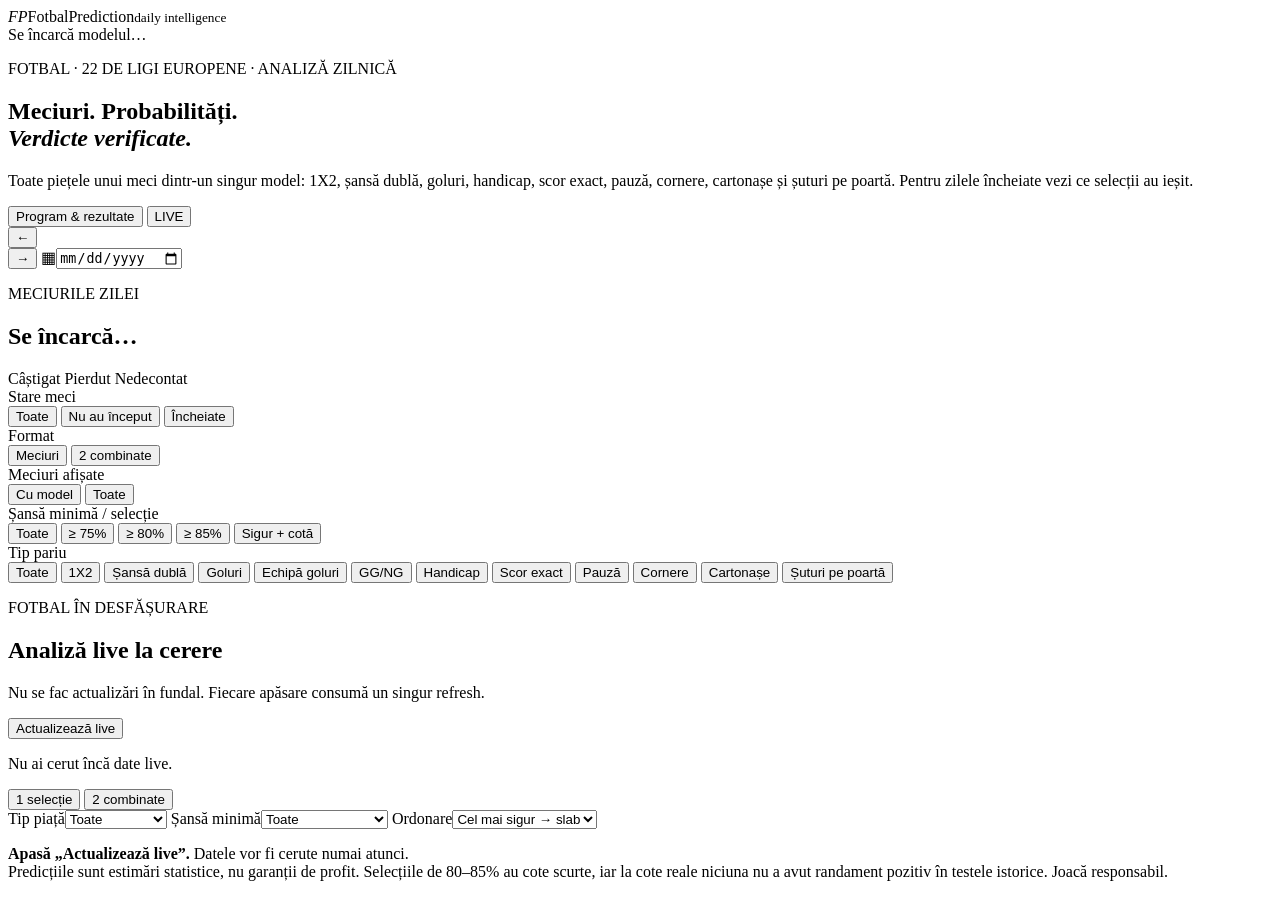
==== fotbalPrediction/web/index.html @ f74fcb7e "Add FotbalPrediction site and model on football-data.co.uk - fotbalPrediction: data downloader/parse" ====
<!doctype html><html lang="ro"><head>
  <meta charset="utf-8"><meta name="viewport" content="width=device-width, initial-scale=1">
  <title>FotbalPrediction · Meciurile zilei</title>
  <link rel="stylesheet" href="/assets/style.css?v=1"><script src="/assets/app.js?v=1" defer></script>
</head><body><main>
  <header class="topbar">
    <div class="brand"><i>FP</i><span>FotbalPrediction<small>daily intelligence</small></span></div>
    <div class="status" id="status">Se încarcă modelul…</div>
  </header>
  <section class="hero dashboard-hero">
    <p class="eyebrow">FOTBAL · 22 DE LIGI EUROPENE · ANALIZĂ ZILNICĂ</p>
    <h1>Meciuri. Probabilități.<br><em>Verdicte verificate.</em></h1>
    <p class="lead">Toate piețele unui meci dintr-un singur model: 1X2, șansă dublă, goluri, handicap,
      scor exact, pauză, cornere, cartonașe și șuturi pe poartă. Pentru zilele încheiate vezi ce
      selecții au ieșit.</p>
  </section>
  <nav class="view-switch" aria-label="Tip panou">
    <button type="button" class="active" data-view="daily">Program &amp; rezultate</button>
    <button type="button" data-view="live"><i></i> LIVE</button>
  </nav>
  <nav class="date-nav daily-view" aria-label="Selectează ziua">
    <button class="nav-arrow" id="previous-day" type="button" aria-label="Ziua precedentă">←</button>
    <div id="date-strip" class="date-strip"></div>
    <button class="nav-arrow" id="next-day" type="button" aria-label="Ziua următoare">→</button>
    <label class="calendar-button" aria-label="Alege data"><span>▦</span><input id="date-picker" type="date"></label>
  </nav>
  <section class="board-head daily-view">
    <div><p class="eyebrow" id="day-label">MECIURILE ZILEI</p><h2 id="board-title">Se încarcă…</h2></div>
    <div class="legend"><span><i class="dot won"></i> Câștigat</span><span><i class="dot lost"></i> Pierdut</span>
      <span><i class="dot open"></i> Nedecontat</span></div>
  </section>
  <section class="filters daily-view" aria-label="Filtre predicții">
    <div><span>Stare meci</span><div class="filter-group" id="status-filter">
      <button type="button" class="active" data-status="all">Toate</button>
      <button type="button" data-status="upcoming">Nu au început</button>
      <button type="button" data-status="finished">Încheiate</button>
    </div></div>
    <div><span>Format</span><div class="filter-group" id="daily-mode">
      <button type="button" class="active" data-daily-mode="single">Meciuri</button>
      <button type="button" data-daily-mode="double">2 combinate</button>
    </div></div>
    <div><span>Meciuri afișate</span><div class="filter-group" id="source-filter">
      <button type="button" class="active" data-source="model">Cu model</button>
      <button type="button" data-source="all">Toate</button>
    </div></div>
    <div><span>Șansă minimă / selecție</span><div class="filter-group" id="chance-filter">
      <button type="button" class="active" data-chance="0">Toate</button>
      <button type="button" data-chance="0.75">≥ 75%</button>
      <button type="button" data-chance="0.80">≥ 80%</button>
      <button type="button" data-chance="0.85">≥ 85%</button>
      <button type="button" data-chance="value">Sigur + cotă</button>
    </div></div>
    <div class="wide"><span>Tip pariu</span><div class="filter-group" id="market-filter">
      <button type="button" class="active" data-market="all" data-label="Toate">Toate</button>
      <button type="button" data-market="1x2" data-label="1X2">1X2</button>
      <button type="button" data-market="dc" data-label="Șansă dublă">Șansă dublă</button>
      <button type="button" data-market="goals" data-label="Goluri">Goluri</button>
      <button type="button" data-market="team_goals" data-label="Echipă goluri">Echipă goluri</button>
      <button type="button" data-market="btts" data-label="GG/NG">GG/NG</button>
      <button type="button" data-market="ah" data-label="Handicap">Handicap</button>
      <button type="button" data-market="cs" data-label="Scor exact">Scor exact</button>
      <button type="button" data-market="ht" data-label="Pauză">Pauză</button>
      <button type="button" data-market="corners" data-label="Cornere">Cornere</button>
      <button type="button" data-market="cards" data-label="Cartonașe">Cartonașe</button>
      <button type="button" data-market="sot" data-label="Șuturi pe poartă">Șuturi pe poartă</button>
    </div></div>
  </section>
  <p class="filter-note daily-view" id="filter-note"></p>
  <section id="summary" class="summary-row daily-view hidden"></section>
  <section id="matches" class="match-grid daily-view" aria-live="polite"></section>
  <section id="live-panel" class="live-panel hidden">
    <div class="live-head"><div><p class="eyebrow">FOTBAL ÎN DESFĂȘURARE</p>
      <h2>Analiză live la cerere</h2><p>Nu se fac actualizări în fundal. Fiecare apăsare consumă un singur refresh.</p></div>
      <button type="button" id="refresh-live">Actualizează live</button></div>
    <p id="live-updated" class="filter-note">Nu ai cerut încă date live.</p>
    <div class="live-controls">
      <div class="filter-group" id="live-mode">
        <button type="button" class="active" data-live-mode="single">1 selecție</button>
        <button type="button" data-live-mode="double">2 combinate</button>
      </div>
      <label>Tip piață<select id="live-market"><option value="all">Toate</option>
        <option value="1x2">1X2</option><option value="dc">Șansă dublă</option>
        <option value="dnb">Egal = anulat</option><option value="goals">Goluri</option>
        <option value="btts">GG/NG</option><option value="next">Următorul gol</option></select></label>
      <label>Șansă minimă<select id="live-chance"><option value="0">Toate</option>
        <option value="value">Sigur + cotă bună</option>
        <option value="0.6">≥ 60%</option><option value="0.7">≥ 70%</option>
        <option value="0.8">≥ 80%</option></select></label>
      <label>Ordonare<select id="live-sort"><option value="desc">Cel mai sigur → slab</option>
        <option value="asc">Cel mai slab → sigur</option></select></label>
    </div>
    <p id="live-filter-note" class="filter-note"></p>
    <div id="live-matches" class="match-grid"><div class="empty"><strong>Apasă „Actualizează live”.</strong>
      <span>Datele vor fi cerute numai atunci.</span></div></div>
  </section>
  <footer>Predicțiile sunt estimări statistice, nu garanții de profit. Selecțiile de 80–85% au cote
    scurte, iar la cote reale niciuna nu a avut randament pozitiv în testele istorice. Joacă responsabil.</footer>
</main></body></html>
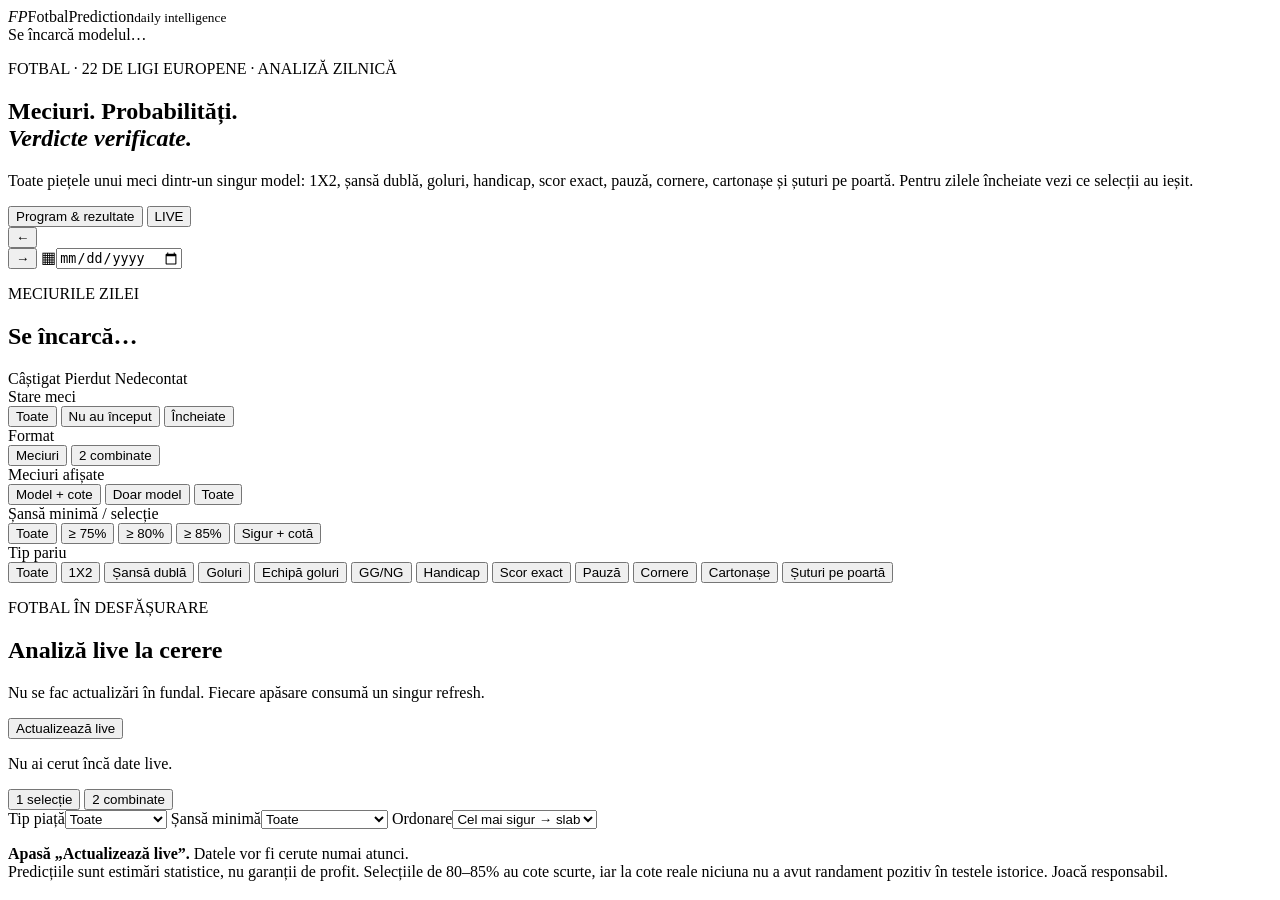
==== commit 61a721e1: "push" ====
--- a/fotbalPrediction/web/index.html
+++ b/fotbalPrediction/web/index.html
@@ -1,7 +1,7 @@
 <!doctype html><html lang="ro"><head>
   <meta charset="utf-8"><meta name="viewport" content="width=device-width, initial-scale=1">
   <title>FotbalPrediction · Meciurile zilei</title>
-  <link rel="stylesheet" href="/assets/style.css?v=1"><script src="/assets/app.js?v=1" defer></script>
+  <link rel="stylesheet" href="/assets/style.css?v=2"><script src="/assets/app.js?v=2" defer></script>
 </head><body><main>
   <header class="topbar">
     <div class="brand"><i>FP</i><span>FotbalPrediction<small>daily intelligence</small></span></div>
@@ -40,7 +40,8 @@
       <button type="button" data-daily-mode="double">2 combinate</button>
     </div></div>
     <div><span>Meciuri afișate</span><div class="filter-group" id="source-filter">
-      <button type="button" class="active" data-source="model">Cu model</button>
+      <button type="button" class="active" data-source="estimate">Model + cote</button>
+      <button type="button" data-source="model">Doar model</button>
       <button type="button" data-source="all">Toate</button>
     </div></div>
     <div><span>Șansă minimă / selecție</span><div class="filter-group" id="chance-filter">
